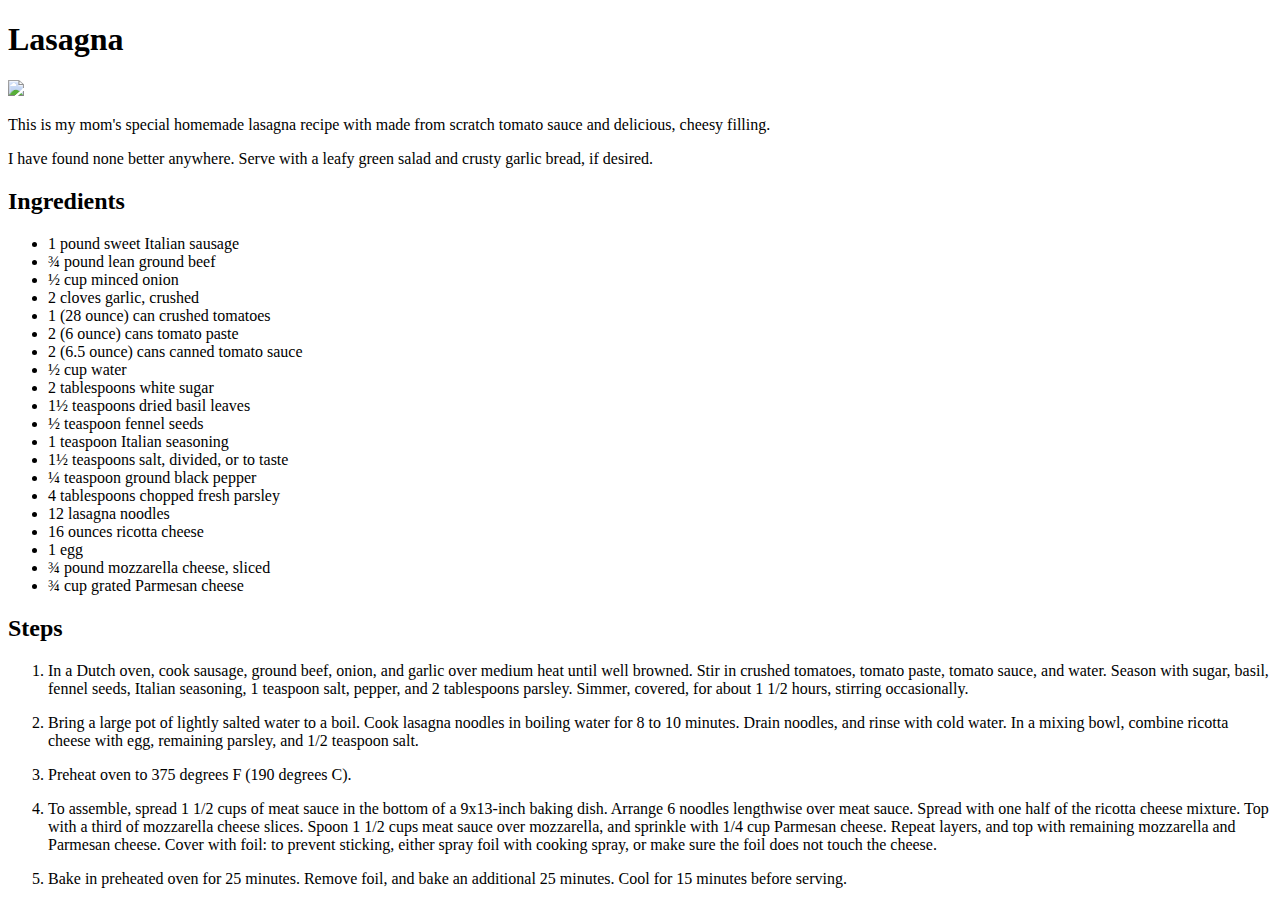
==== recipes/lasagna.html @ aad31ac1 "Complete lasagna.html file and update index.html" ====
<!DOCTYPE html>
<html lang="en">
    <head>
        <meta charset="UTF-8">
        <title>Odin Recipes</title>
    </head>
    
    <body>
        <h1>
            Lasagna
        </h1>
        <img src="images/lasagna.jpeg">
        <p>This is my mom's special homemade lasagna recipe with made from scratch tomato sauce and delicious, cheesy filling. </p>
        <p>I have found none better anywhere. Serve with a leafy green salad and crusty garlic bread, if desired.</p>
        <h2>Ingredients</h2>
        <ul>
            <li>1 pound sweet Italian sausage</li>
            <li>¾ pound lean ground beef</li>
            <li>½ cup minced onion</li>
            <li>2 cloves garlic, crushed</li>
            <li>1 (28 ounce) can crushed tomatoes</li>
            <li>2 (6 ounce) cans tomato paste</li>
            <li>2 (6.5 ounce) cans canned tomato sauce</li>
            <li>½ cup water</li>
            <li>2 tablespoons white sugar</li>
            <li>1½ teaspoons dried basil leaves</li>
            <li>½ teaspoon fennel seeds</li>
            <li>1 teaspoon Italian seasoning</li>
            <li>1½ teaspoons salt, divided, or to taste</li>
            <li>¼ teaspoon ground black pepper</li>
            <li>4 tablespoons chopped fresh parsley</li>
            <li>12 lasagna noodles</li>
            <li>16 ounces ricotta cheese</li>
            <li>1 egg</li>
            <li>¾ pound mozzarella cheese, sliced</li>
            <li>¾ cup grated Parmesan cheese</li>
        </ul>
        <h2>Steps</h2>
        <ol>
            <li><p>In a Dutch oven, cook sausage, ground beef, onion, and garlic over medium heat until well browned. Stir in crushed tomatoes, tomato paste, tomato sauce, and water. Season with sugar, basil, fennel seeds, Italian seasoning, 1 teaspoon salt, pepper, and 2 tablespoons parsley. Simmer, covered, for about 1 1/2 hours, stirring occasionally.</p></li>
            <li><p>Bring a large pot of lightly salted water to a boil. Cook lasagna noodles in boiling water for 8 to 10 minutes. Drain noodles, and rinse with cold water. In a mixing bowl, combine ricotta cheese with egg, remaining parsley, and 1/2 teaspoon salt.</p></li>
            <li><p>Preheat oven to 375 degrees F (190 degrees C).</p></li>
            <li><p>To assemble, spread 1 1/2 cups of meat sauce in the bottom of a 9x13-inch baking dish. Arrange 6 noodles lengthwise over meat sauce. Spread with one half of the ricotta cheese mixture. Top with a third of mozzarella cheese slices. Spoon 1 1/2 cups meat sauce over mozzarella, and sprinkle with 1/4 cup Parmesan cheese. Repeat layers, and top with remaining mozzarella and Parmesan cheese. Cover with foil: to prevent sticking, either spray foil with cooking spray, or make sure the foil does not touch the cheese.</p></li>
            <li><p>Bake in preheated oven for 25 minutes. Remove foil, and bake an additional 25 minutes. Cool for 15 minutes before serving.</p></li>
        </ol>
    </body>
</html>
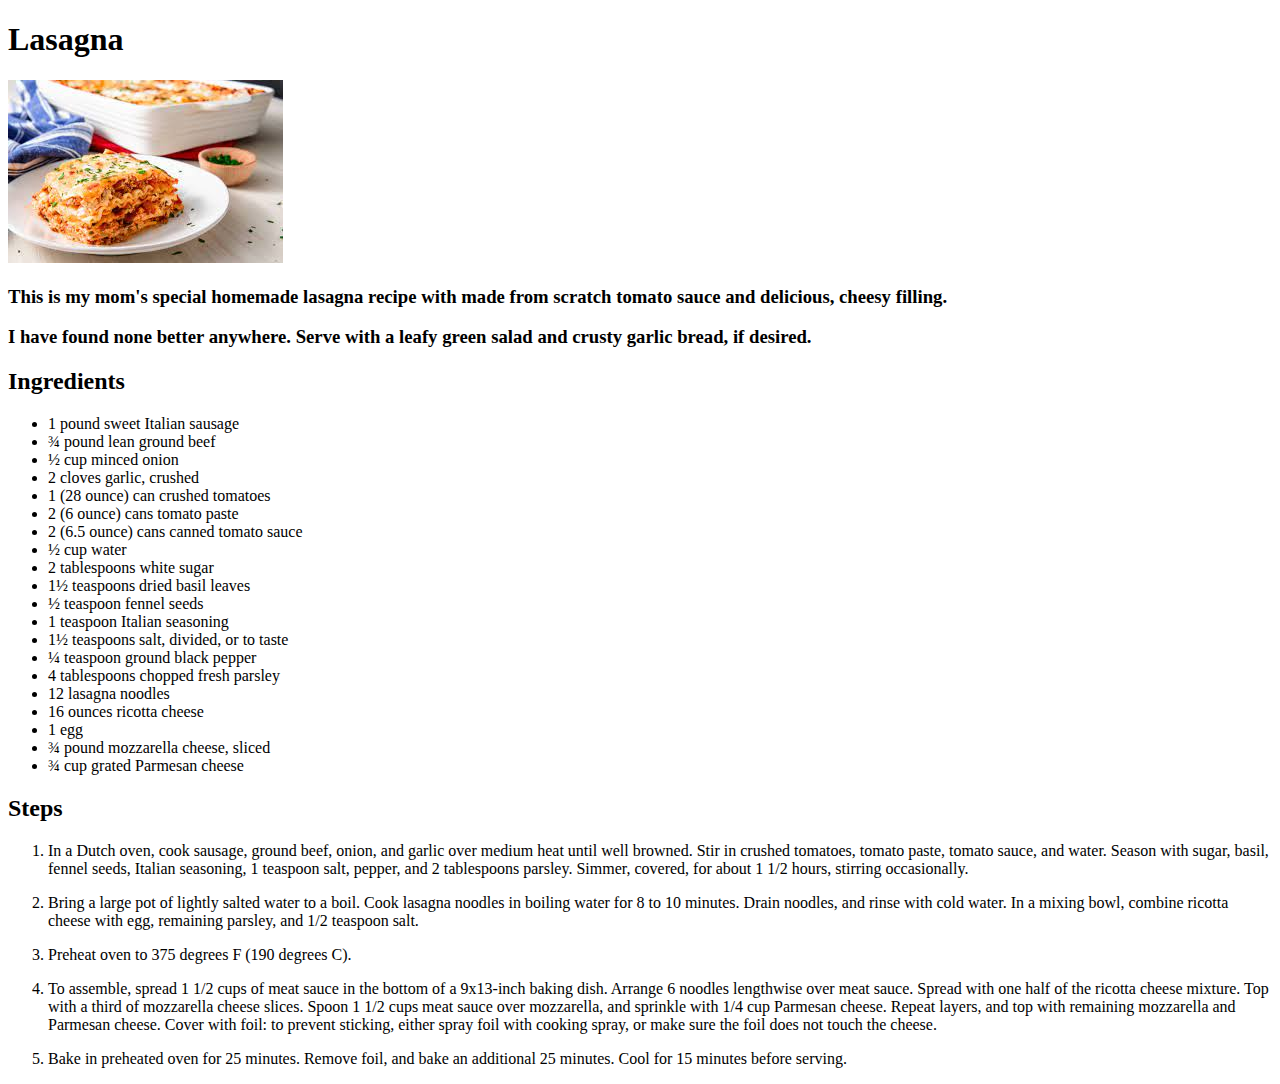
==== commit 83db62ac: "Fix bug with image in lasagna.html not loading" ====
--- a/recipes/lasagna.html
+++ b/recipes/lasagna.html
@@ -9,9 +9,9 @@
         <h1>
             Lasagna
         </h1>
-        <img src="images/lasagna.jpeg">
-        <p>This is my mom's special homemade lasagna recipe with made from scratch tomato sauce and delicious, cheesy filling. </p>
-        <p>I have found none better anywhere. Serve with a leafy green salad and crusty garlic bread, if desired.</p>
+        <img src="../images/lasagna.jpeg" alt="Image of cooked lasagna">
+        <h3><p>This is my mom's special homemade lasagna recipe with made from scratch tomato sauce and delicious, cheesy filling. </p>
+        <p>I have found none better anywhere. Serve with a leafy green salad and crusty garlic bread, if desired.</p></h3>
         <h2>Ingredients</h2>
         <ul>
             <li>1 pound sweet Italian sausage</li>
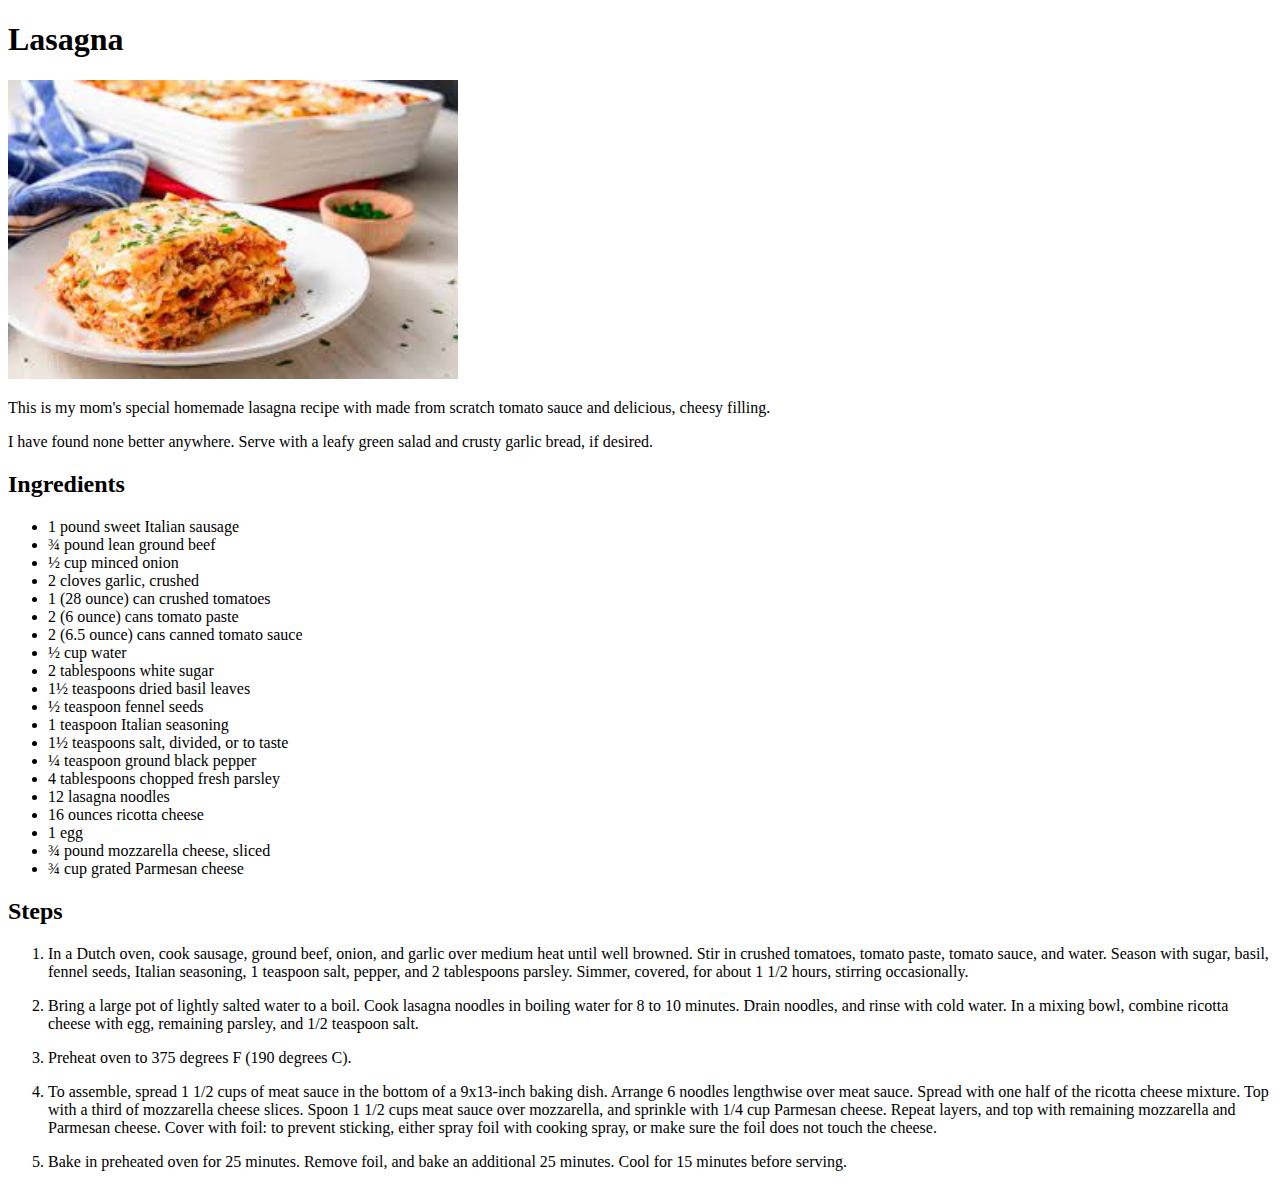
==== commit ea55f54f: "Change formatting and add pork-chops.html" ====
--- a/recipes/lasagna.html
+++ b/recipes/lasagna.html
@@ -9,9 +9,9 @@
         <h1>
             Lasagna
         </h1>
-        <img src="../images/lasagna.jpeg" alt="Image of cooked lasagna">
-        <h3><p>This is my mom's special homemade lasagna recipe with made from scratch tomato sauce and delicious, cheesy filling. </p>
-        <p>I have found none better anywhere. Serve with a leafy green salad and crusty garlic bread, if desired.</p></h3>
+        <img src="../images/lasagna.jpeg" alt="Image of cooked lasagna" width="450">
+        <p>This is my mom's special homemade lasagna recipe with made from scratch tomato sauce and delicious, cheesy filling. </p>
+        <p>I have found none better anywhere. Serve with a leafy green salad and crusty garlic bread, if desired.</p>
         <h2>Ingredients</h2>
         <ul>
             <li>1 pound sweet Italian sausage</li>
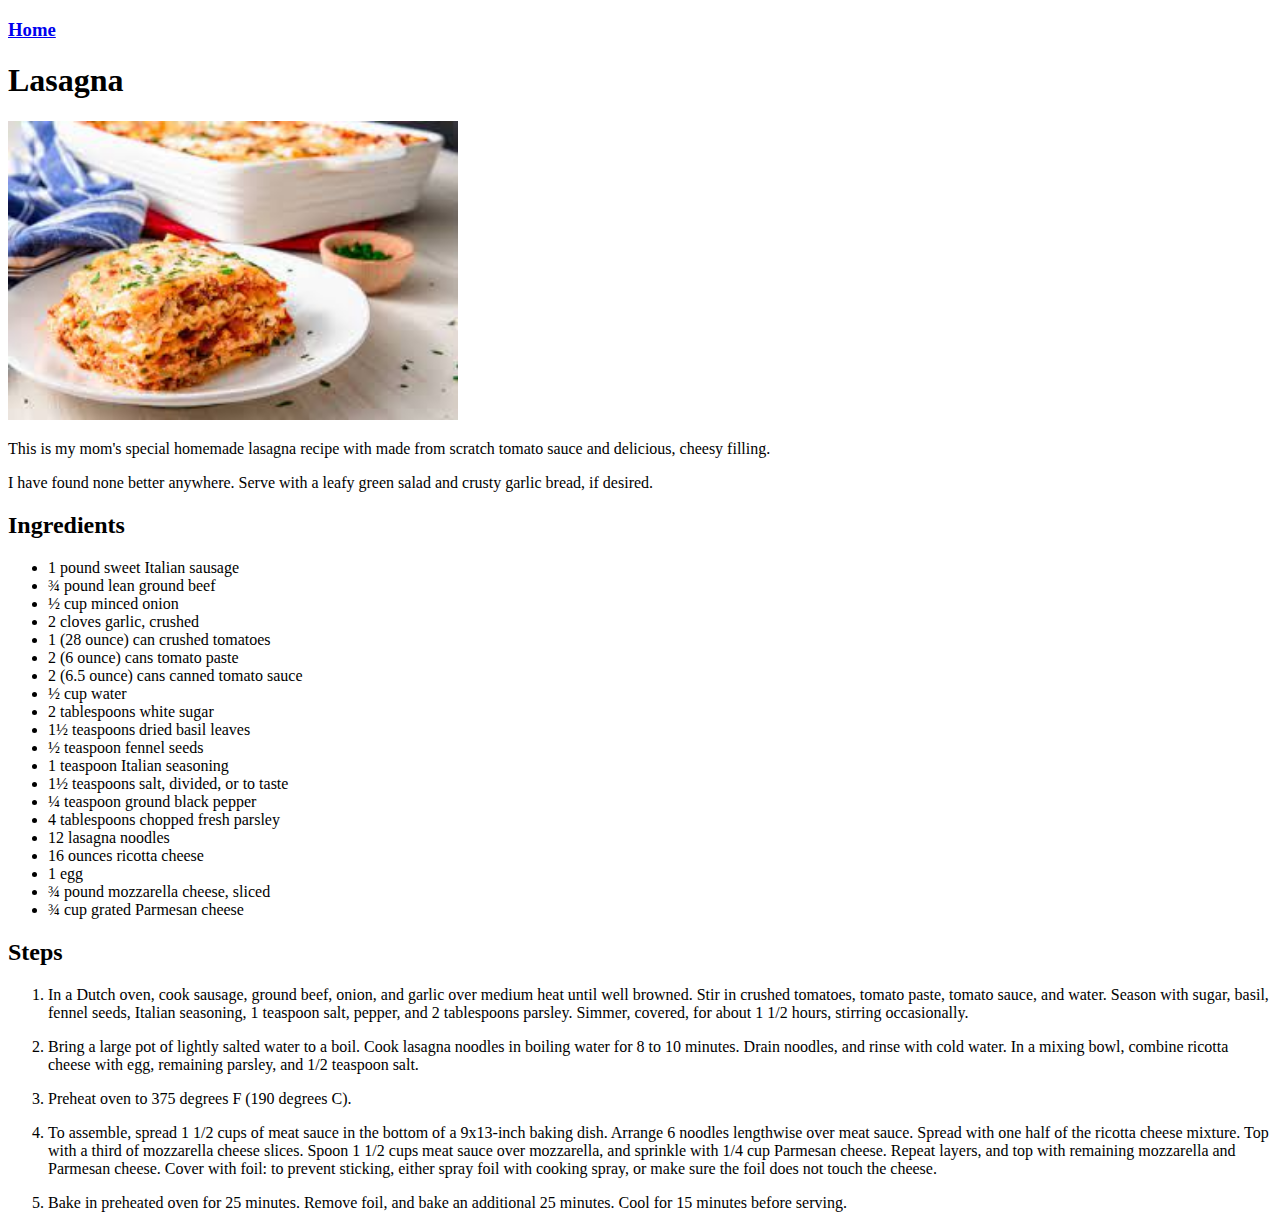
==== commit 574e86b6: "Add tomato-pie.html, and surrounding logic" ====
--- a/recipes/lasagna.html
+++ b/recipes/lasagna.html
@@ -6,6 +6,7 @@
     </head>
     
     <body>
+        <h3><a href="../index.html">Home</a></h3>
         <h1>
             Lasagna
         </h1>
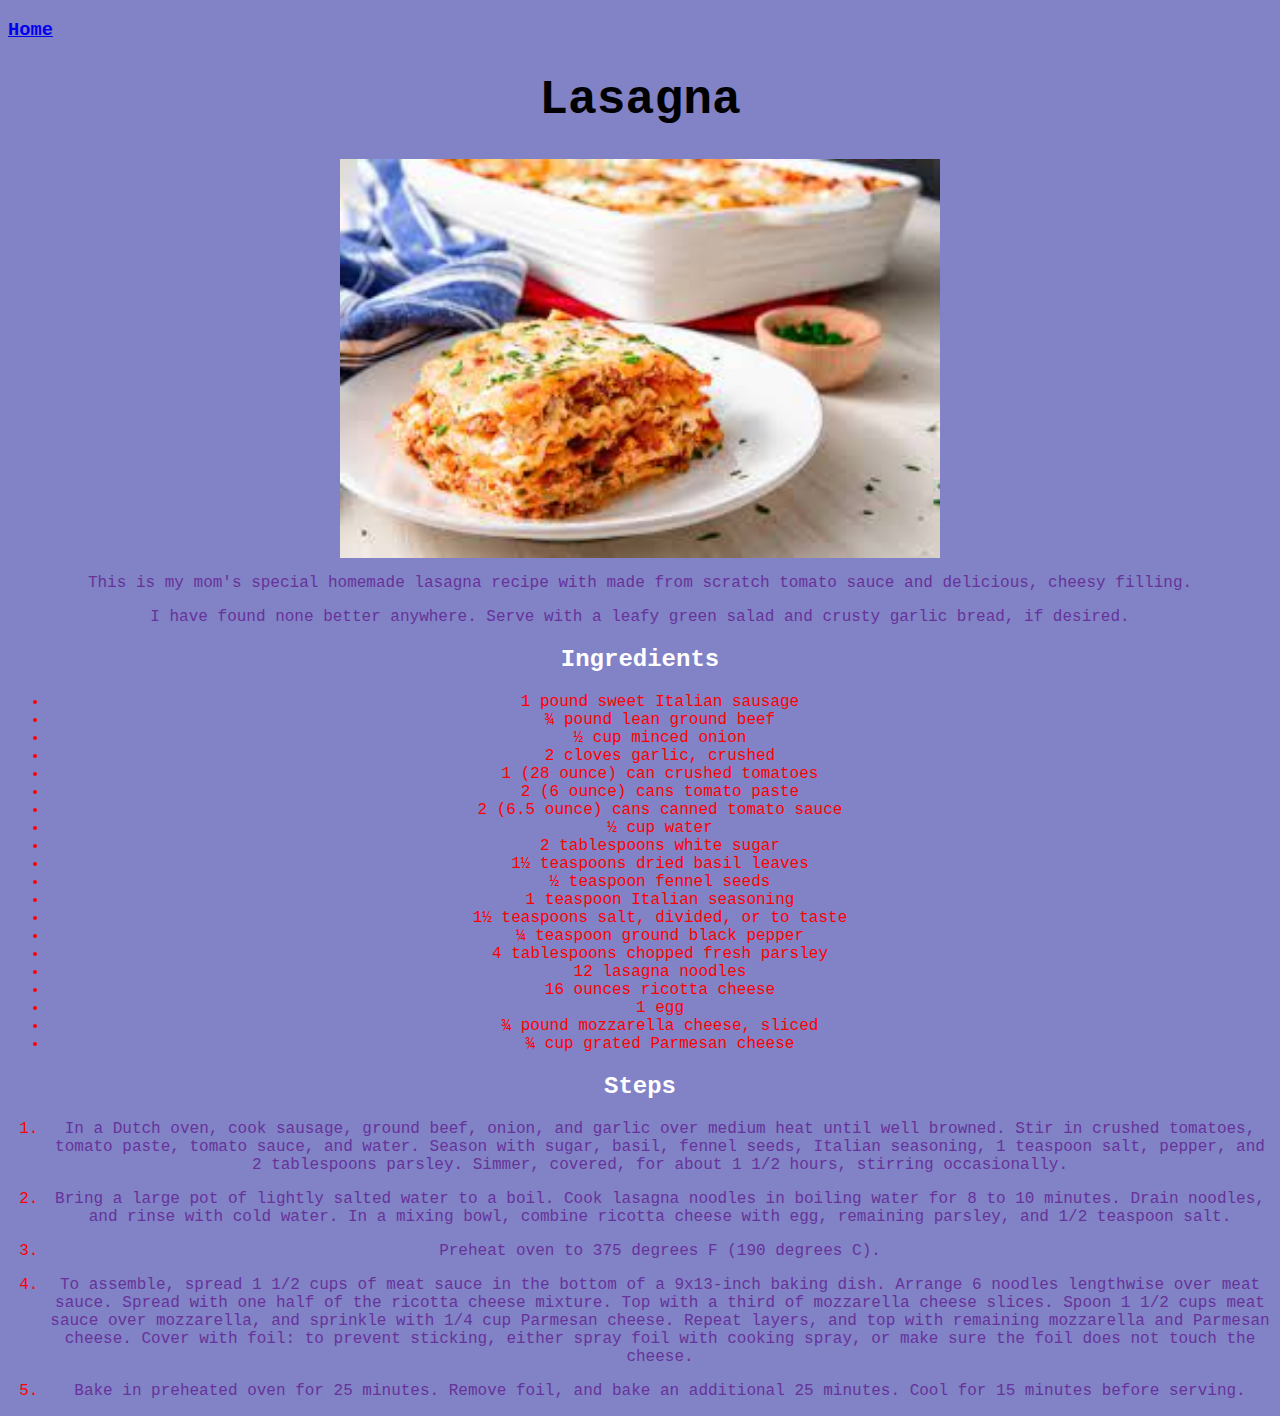
==== commit 4009ef44: "Create .css file and style pages" ====
--- a/recipes/lasagna.html
+++ b/recipes/lasagna.html
@@ -3,6 +3,7 @@
     <head>
         <meta charset="UTF-8">
         <title>Odin Recipes</title>
+        <link rel="stylesheet" href="../styles.css">
     </head>
     
     <body>
@@ -10,7 +11,7 @@
         <h1>
             Lasagna
         </h1>
-        <img src="../images/lasagna.jpeg" alt="Image of cooked lasagna" width="450">
+        <img src="../images/lasagna.jpeg" alt="Image of cooked lasagna" width="600">
         <p>This is my mom's special homemade lasagna recipe with made from scratch tomato sauce and delicious, cheesy filling. </p>
         <p>I have found none better anywhere. Serve with a leafy green salad and crusty garlic bread, if desired.</p>
         <h2>Ingredients</h2>
--- a/styles.css
+++ b/styles.css
@@ -0,0 +1,31 @@
+* {
+    font-family: 'Courier New', Courier, sans-serif;
+    background-color: rgb(130, 130, 199);
+    text-align: center;
+}
+
+h1 {
+    font-size: 48px;   
+}
+
+h2 {
+    color: white;
+}
+
+img {
+    margin-left: auto;
+    margin-right: auto;
+    display: block;
+}
+
+p {
+    color: rebeccapurple;
+}
+
+li {
+    color: red;
+}
+
+h3 {
+    text-align: left;
+}